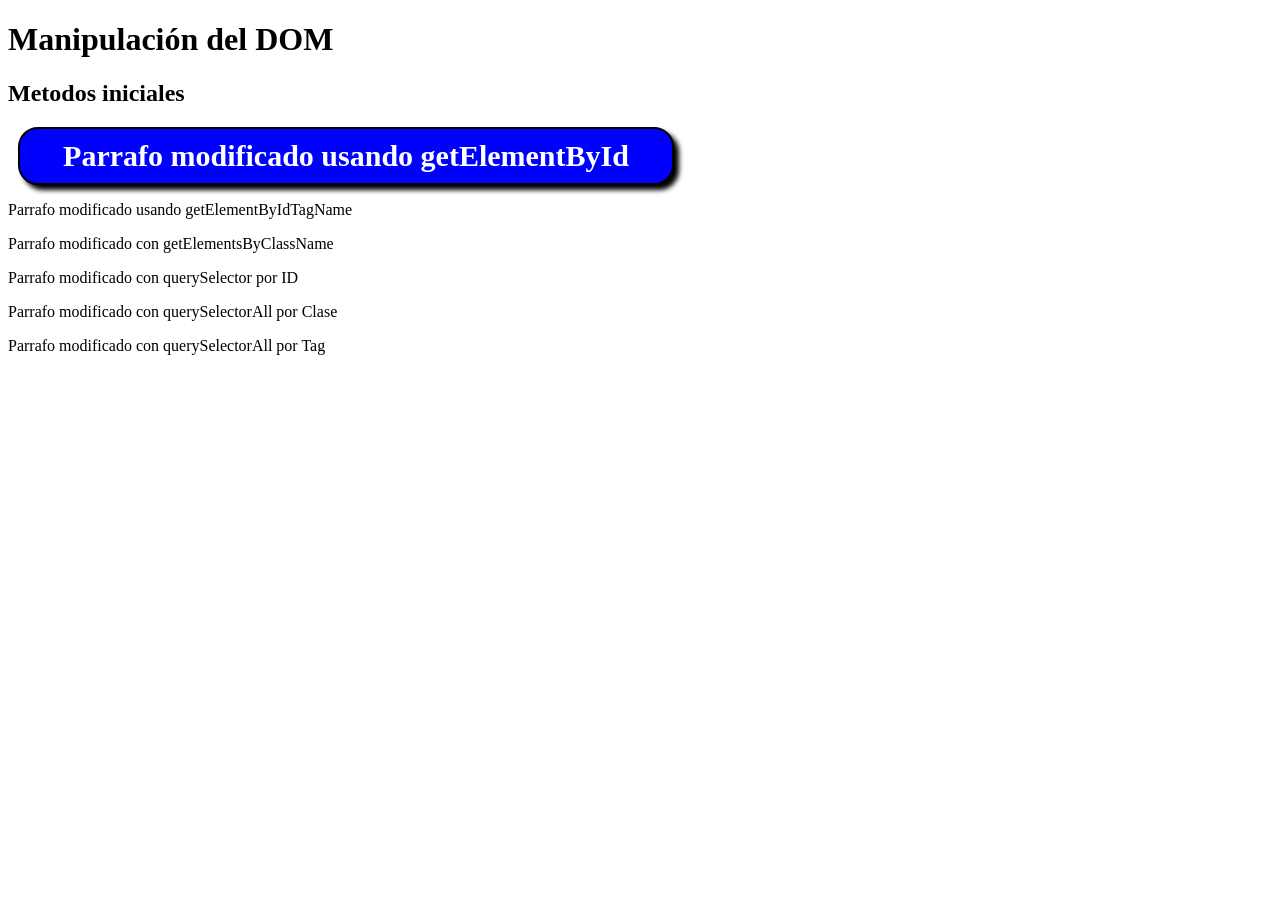
==== manupulacionDom/index.html @ 6661bd2f "Métodos basicos de JavaScript" ====
<!DOCTYPE html>
<html lang="es">

<head>
    <meta charset="UTF-8">
    <meta name="viewport" content="width=device-width, initial-scale=1.0">
    <title>Dom</title>
    <link rel="stylesheet" href="style.css">
</head>

<body>
    <h1>Manipulación del DOM</h1>
    <h2>Metodos iniciales</h2>
    <div>
        <p class="parrafo" id="p1">Lorem ipsum, dolor sit amet consectetur adipisicing elit. Assumenda, vel quas eum nesciunt</p>
        <p class="parrafo" id="p2">Lorem ipsum dolor sit amet consectetur adipisicing.</p>
        <p class="parrafo" id="p3">Lorem ipsum dolor, sit amet consectetur adipisicing elit. Dolorem, provident?</p>
        <p class="parrafo" id="p4">Lorem ipsum dolor sit amet consectetur adipisicing elit. Dolorem, provident?</p>
        <p class="parrafo" id="p5">Lorem ipsum dolor sit amet consectetur adipisicing elit. Dolorem, provident?</p>
        <p class="parrafo" id="p6">Lorem ipsum dolor sit amet consectetur adipisicing elit. Dolorem, provident?</p>
    </div>
    <script src="metodosBasicos.js" defer></script>
</body>

</html>
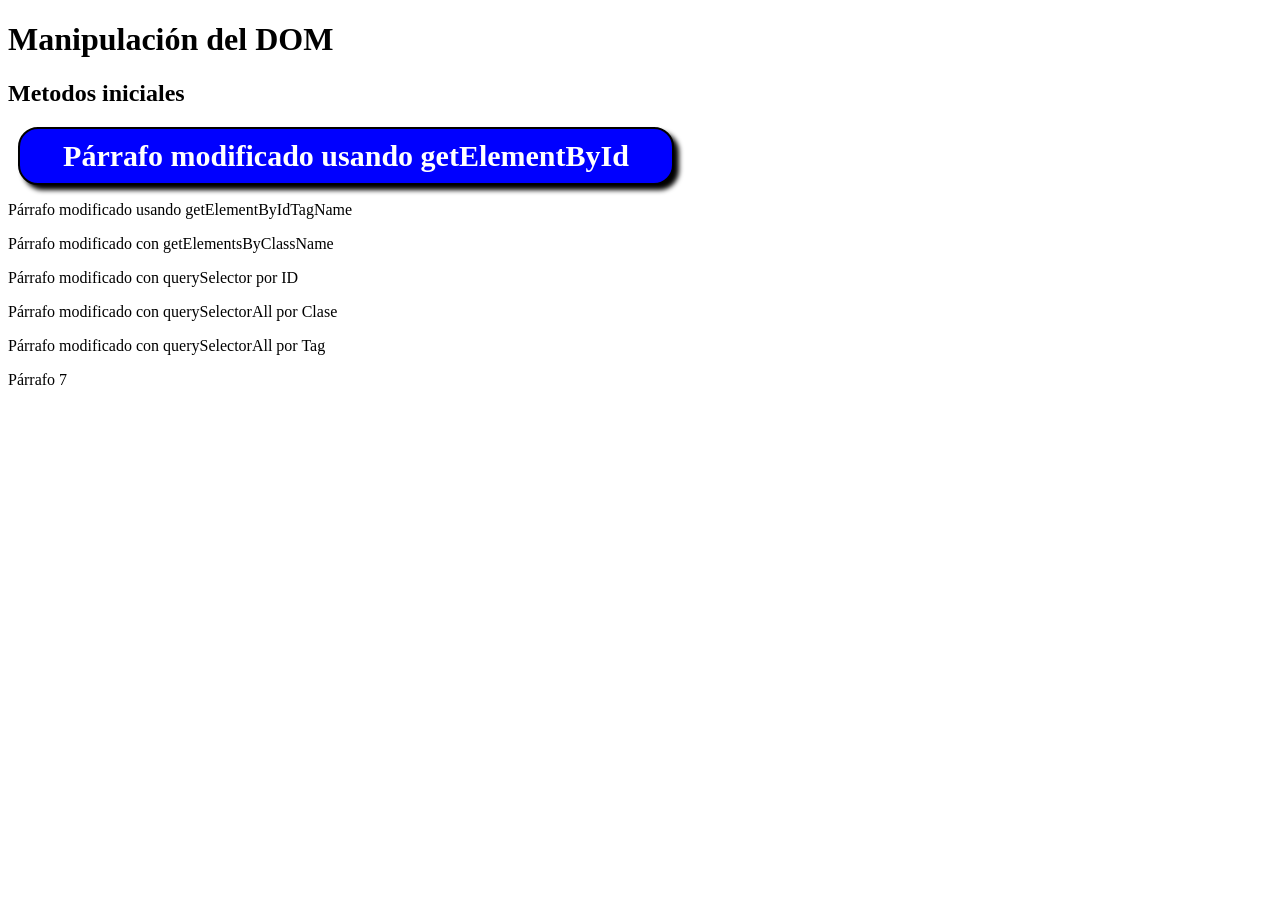
==== commit dd4d64eb: "Creación de elementos con JavaScript" ====
--- a/manupulacionDom/index.html
+++ b/manupulacionDom/index.html
@@ -11,7 +11,7 @@
 <body>
     <h1>Manipulación del DOM</h1>
     <h2>Metodos iniciales</h2>
-    <div>
+    <div class="padre">
         <p class="parrafo" id="p1">Lorem ipsum, dolor sit amet consectetur adipisicing elit. Assumenda, vel quas eum nesciunt</p>
         <p class="parrafo" id="p2">Lorem ipsum dolor sit amet consectetur adipisicing.</p>
         <p class="parrafo" id="p3">Lorem ipsum dolor, sit amet consectetur adipisicing elit. Dolorem, provident?</p>
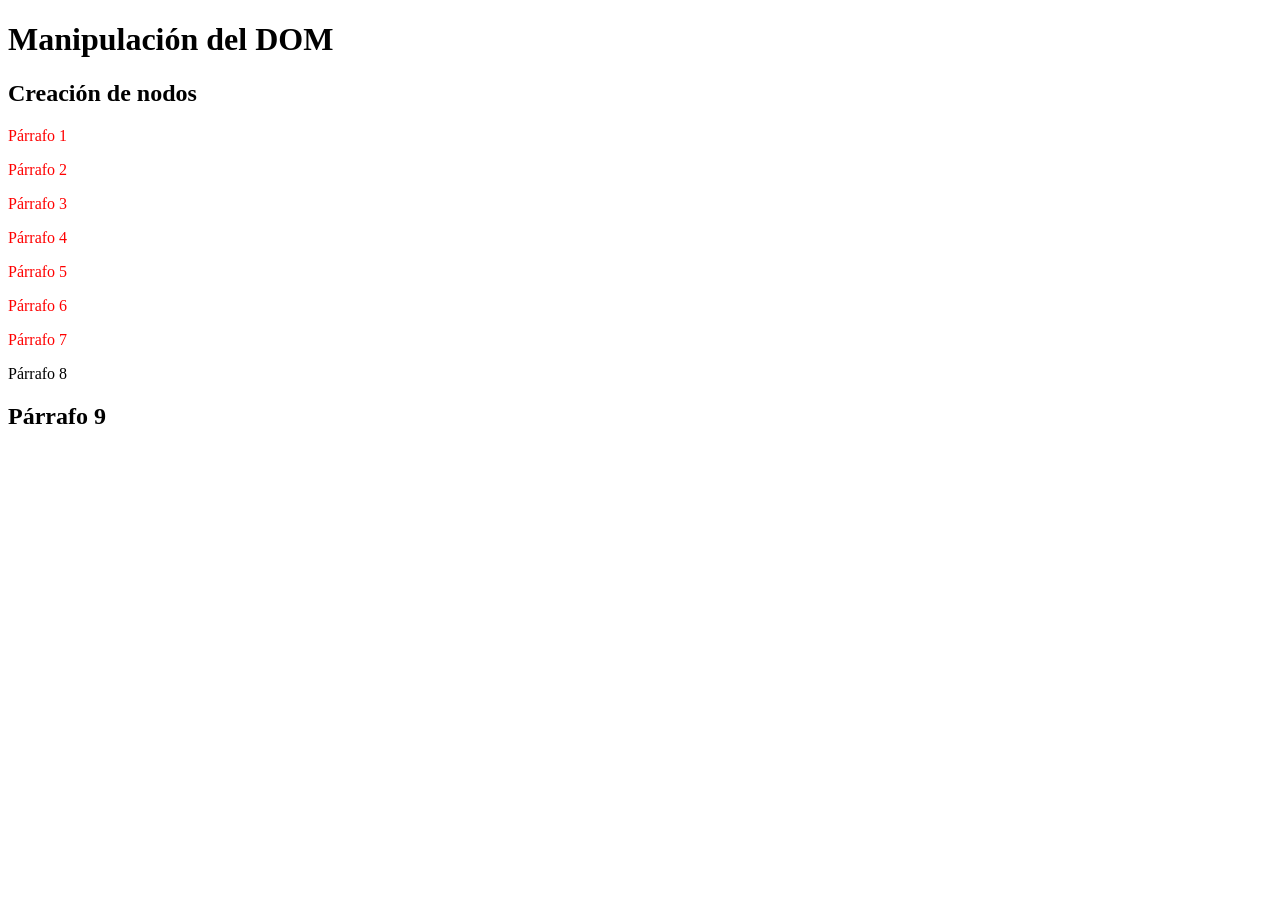
==== commit 56efe3bf: "Creacion de nodos" ====
--- a/manupulacionDom/index.html
+++ b/manupulacionDom/index.html
@@ -5,21 +5,22 @@
     <meta charset="UTF-8">
     <meta name="viewport" content="width=device-width, initial-scale=1.0">
     <title>Dom</title>
-    <link rel="stylesheet" href="style.css">
+    <link rel="stylesheet" href="styles.css"></style>
 </head>
 
 <body>
     <h1>Manipulación del DOM</h1>
-    <h2>Metodos iniciales</h2>
+    <!--<h2>Metodos iniciales</h2>-->
+    <h2>Creación de nodos</h2>
     <div class="padre">
-        <p class="parrafo" id="p1">Lorem ipsum, dolor sit amet consectetur adipisicing elit. Assumenda, vel quas eum nesciunt</p>
-        <p class="parrafo" id="p2">Lorem ipsum dolor sit amet consectetur adipisicing.</p>
-        <p class="parrafo" id="p3">Lorem ipsum dolor, sit amet consectetur adipisicing elit. Dolorem, provident?</p>
-        <p class="parrafo" id="p4">Lorem ipsum dolor sit amet consectetur adipisicing elit. Dolorem, provident?</p>
-        <p class="parrafo" id="p5">Lorem ipsum dolor sit amet consectetur adipisicing elit. Dolorem, provident?</p>
-        <p class="parrafo" id="p6">Lorem ipsum dolor sit amet consectetur adipisicing elit. Dolorem, provident?</p>
+        <p class="parrafo" id="p1">Párrafo 1</p>
+        <p class="parrafo" id="p2">Párrafo 2</p>
+        <p class="parrafo" id="p3">Párrafo 3</p>
+        <p class="parrafo" id="p4">Párrafo 4</p>
+        <p class="parrafo" id="p5">Párrafo 5</p>
+        <p class="parrafo" id="p6">Párrafo 6</p>
     </div>
-    <script src="metodosBasicos.js" defer></script>
+    <script src="creacionNodos.js" defer></script>
 </body>
 
 </html>
--- a/manupulacionDom/styles.css
+++ b/manupulacionDom/styles.css
@@ -0,0 +1,3 @@
+.parrafo{
+    color: red;
+}
